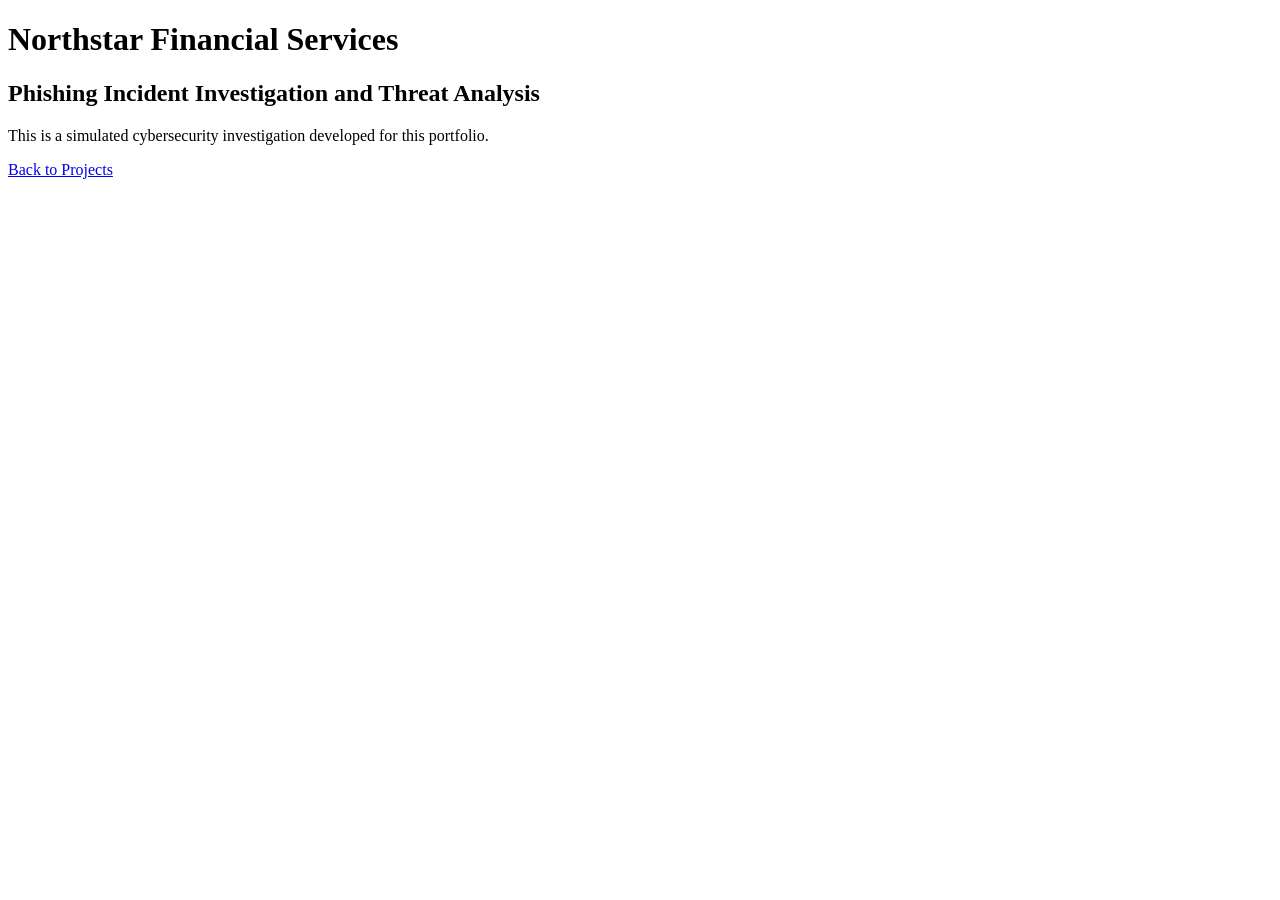
==== projects/northstar/index.html @ c1ca206c "Create index.html for Northstar project This HTML file serves as a landing page for the Northstar Fi" ====
<!DOCTYPE html>
<html lang="en">


<head>
<meta charset="UTF-8">
  <title>Northstar Financial Services</title>
</head>

<body>
<h1> Northstar Financial Services</h1>
<h2> Phishing Incident Investigation and 
Threat Analysis</h2>

<p>
  This is a simulated cybersecurity investigation
  developed for this portfolio.
</p>

<a href="../../projects.html">
  Back to Projects
</a>
  
</body>
</html>
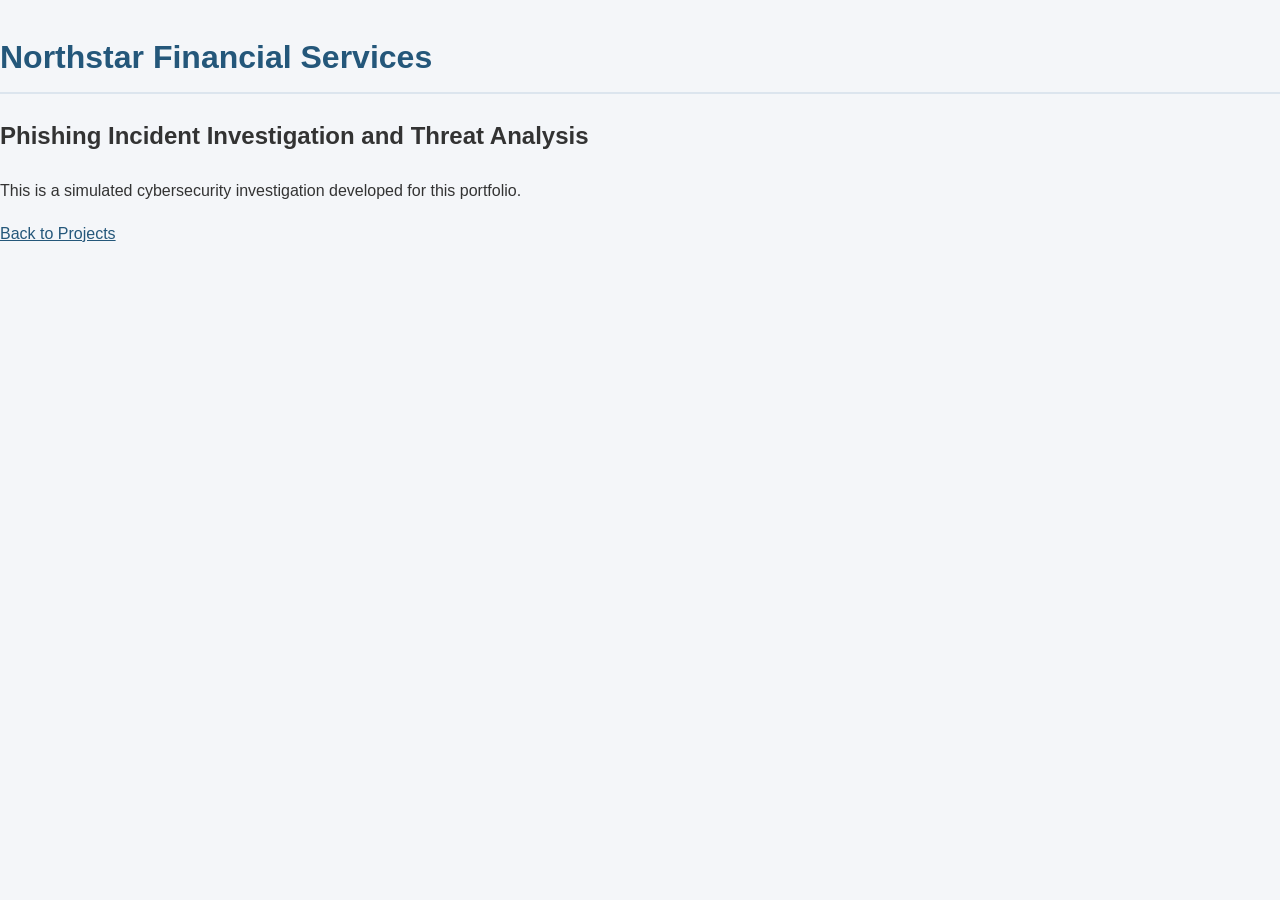
==== commit 9ba6bc2c: "Add CSS styles for layout and responsiveness Added CSS styles for body, navigation, main content, he" ====
--- a/projects/northstar/index.html
+++ b/projects/northstar/index.html
@@ -5,6 +5,92 @@
 <head>
 <meta charset="UTF-8">
   <title>Northstar Financial Services</title>
+<style>
+    
+    /* Need to punch this up a bit! */
+
+    body {
+          font-family: Arial, Helvetica, sans-serif;
+          background-color: #f4f6f9;
+          color: #333333;
+          margin: 0;
+          line-height: 1.7;
+    }
+
+    /* navigation bar */
+
+    nav {
+      background-color: #142b45;
+      padding: 18px;
+      text-align: center;
+    }
+    
+    nav a {
+      color: #ffffff;
+      text-decoration: none;
+      margin: 0 8px;
+      font-weight: bold;
+    }
+
+    nav a: hover {
+      color: #8fc5ed;
+      text-decoration: underline;
+    }
+
+    /* Body Content */
+
+    main {
+      max-width: 1000px;
+      margin: 30px auto;
+      padding: 30px;
+      background-color: #ffffff;
+    }
+
+    /* What about scarfs? Headings */
+
+    h1 {
+      color: #24577a;
+      border-bottom: 2px solid #dce5ee;
+      padding-bottom: 8px;
+      margin-top: 30px;
+    }
+
+    a {
+      color: #24577a;
+    }
+
+    a:hover {
+      color: #142b45;
+    }
+
+    footer {
+      background-color: #142b45;
+      color: #ffffff;
+      text-align: center;
+      padding: 20px;
+      margin-top: 30px;
+    }
+    footer p {
+      margin: 5px;
+    }
+
+    @media screen and (max-width: 700px) {
+      nav a{
+        display: inline-block;
+        margin: 5px;
+      }
+
+      main {
+        margin: 10px;
+        padding: 18px;
+      }
+
+      h1 {
+        font-size: 1.6em;
+      }
+    }
+    </style>
+    
 </head>
 
 <body>
